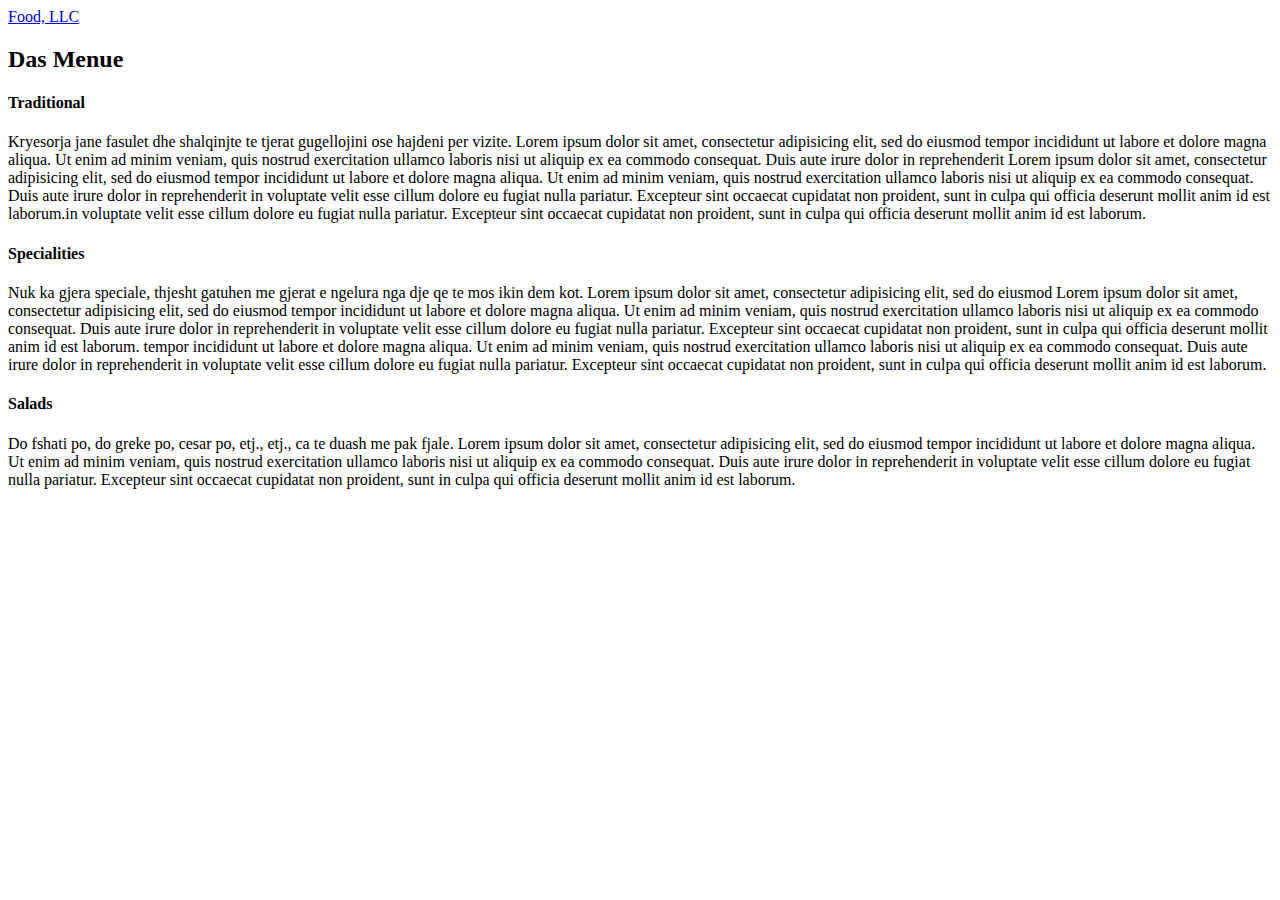
==== module3-solution/index.html @ 1069456f "first look" ====
<!DOCTYPE html>
<html>
    <head>
      <meta charset="utf-8">
        <meta name="viewport" content="width=device-width, initial-scale=1">
        <link rel="stylesheet" href="../css/bootstrap.min.css">
        <link rel="stylesheet" href=styles.css>
        <title>Delicious menu</title>
      <body >
        <header>
          <nav class="navbar navbar-default navbar-left bg-light">
  <div class="container-fluid ">
    <div class="navbar-header">   
    <a class="navbar-brand navbar-nav" href="#">Food, LLC</a>
    </div>
          </header>
      <div>
        <h2 class="text-center container-fluid">Das Menue</h2>
        <div> 
          <div ><h4 class="text-center">Traditional</h4></div>
          <p class="text-center">Kryesorja jane fasulet dhe shalqinjte te tjerat gugellojini ose hajdeni per vizite. Lorem ipsum dolor sit amet, consectetur adipisicing elit, sed do eiusmod
          tempor incididunt ut labore et dolore magna aliqua. Ut enim ad minim veniam,
          quis nostrud exercitation ullamco laboris nisi ut aliquip ex ea commodo
          consequat. Duis aute irure dolor in reprehenderit Lorem ipsum dolor sit amet, consectetur adipisicing elit, sed do eiusmod
          tempor incididunt ut labore et dolore magna aliqua. Ut enim ad minim veniam,
          quis nostrud exercitation ullamco laboris nisi ut aliquip ex ea commodo
          consequat. Duis aute irure dolor in reprehenderit in voluptate velit esse
          cillum dolore eu fugiat nulla pariatur. Excepteur sint occaecat cupidatat non
          proident, sunt in culpa qui officia deserunt mollit anim id est laborum.in voluptate velit esse
          cillum dolore eu fugiat nulla pariatur. Excepteur sint occaecat cupidatat non
          proident, sunt in culpa qui officia deserunt mollit anim id est laborum.</p>
        </div>
        <div">
          <div><h4 class="text-center">Specialities</h4></div>
          <p class="text-center">Nuk ka gjera speciale, thjesht gatuhen me gjerat e ngelura nga dje qe te mos ikin dem kot. Lorem ipsum dolor sit amet, consectetur adipisicing elit, sed do eiusmod Lorem ipsum dolor sit amet, consectetur adipisicing elit, sed do eiusmod
          tempor incididunt ut labore et dolore magna aliqua. Ut enim ad minim veniam,
          quis nostrud exercitation ullamco laboris nisi ut aliquip ex ea commodo
          consequat. Duis aute irure dolor in reprehenderit in voluptate velit esse
          cillum dolore eu fugiat nulla pariatur. Excepteur sint occaecat cupidatat non
          proident, sunt in culpa qui officia deserunt mollit anim id est laborum.
          tempor incididunt ut labore et dolore magna aliqua. Ut enim ad minim veniam,
          quis nostrud exercitation ullamco laboris nisi ut aliquip ex ea commodo
          consequat. Duis aute irure dolor in reprehenderit in voluptate velit esse
          cillum dolore eu fugiat nulla pariatur. Excepteur sint occaecat cupidatat non
          proident, sunt in culpa qui officia deserunt mollit anim id est laborum.</p>
        </div>  
        <div>
          <div><h4 class="text-center">Salads</h4></div>
          <p class="text-center">Do fshati po, do greke po, cesar po, etj., etj., ca te duash me pak fjale. Lorem ipsum dolor sit amet, consectetur adipisicing elit, sed do eiusmod
          tempor incididunt ut labore et dolore magna aliqua. Ut enim ad minim veniam,
          quis nostrud exercitation ullamco laboris nisi ut aliquip ex ea commodo
          consequat. Duis aute irure dolor in reprehenderit in voluptate velit esse
          cillum dolore eu fugiat nulla pariatur. Excepteur sint occaecat cupidatat non
          proident, sunt in culpa qui officia deserunt mollit anim id est laborum.</p>
        </div>
      </div>
      
      </body>
  </head>
</html>
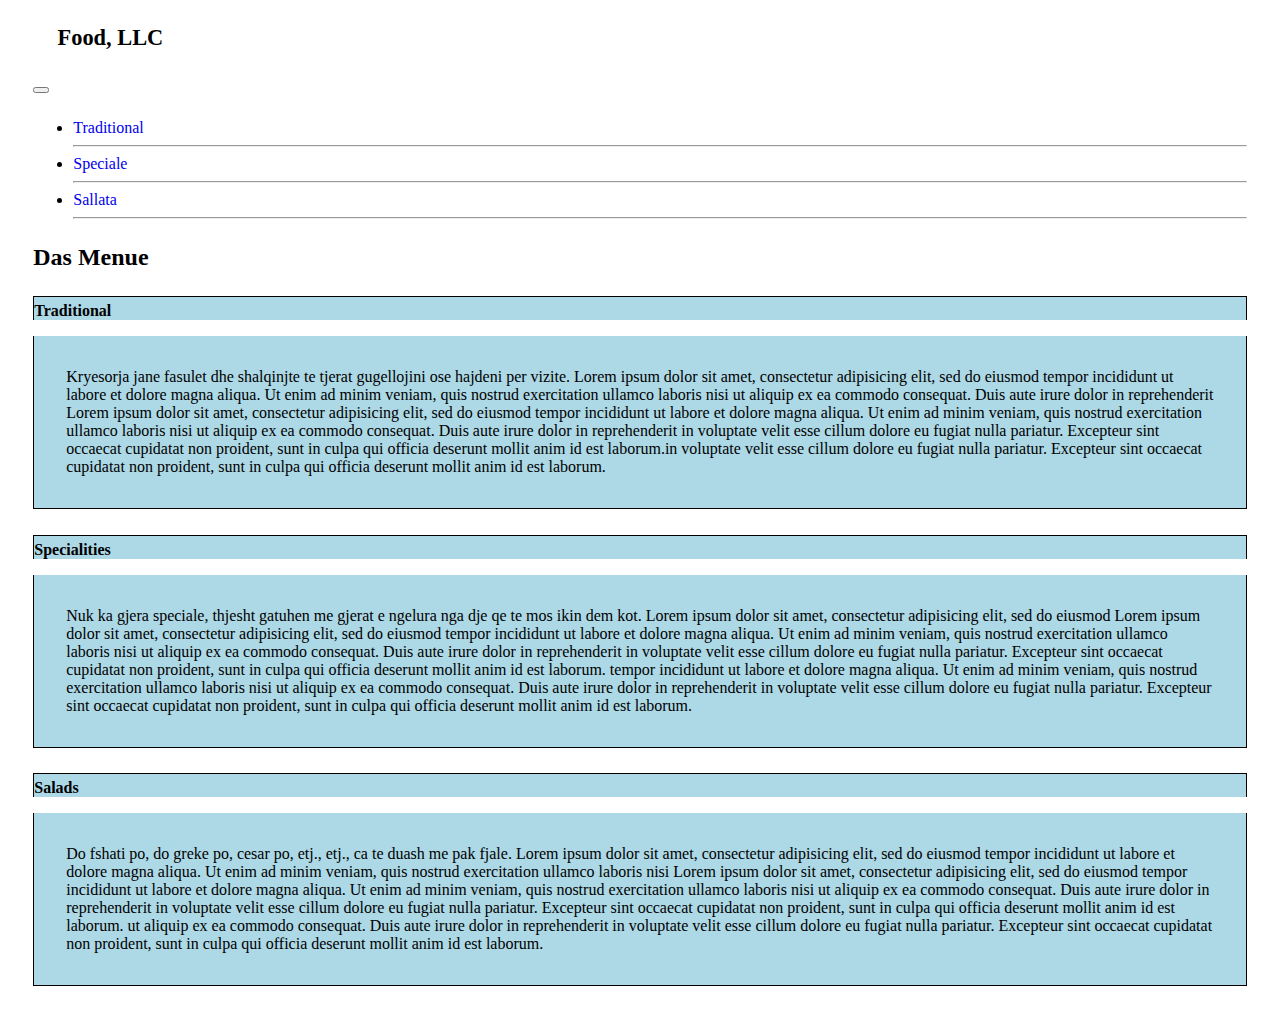
==== commit 64cc17d0: "a" ====
--- a/module3-solution/index.html
+++ b/module3-solution/index.html
@@ -3,22 +3,42 @@
     <head>
       <meta charset="utf-8">
         <meta name="viewport" content="width=device-width, initial-scale=1">
-        <link rel="stylesheet" href="../css/bootstrap.min.css">
+       <link href="https://cdn.jsdelivr.net/npm/bootstrap@5.1.3/dist/css/bootstrap.min.css" rel="stylesheet" integrity="sha384-1BmE4kWBq78iYhFldvKuhfTAU6auU8tT94WrHftjDbrCEXSU1oBoqyl2QvZ6jIW3" crossorigin="anonymous">
         <link rel="stylesheet" href=styles.css>
         <title>Delicious menu</title>
-      <body >
+    </head>
+   
         <header>
-          <nav class="navbar navbar-default navbar-left bg-light">
-  <div class="container-fluid ">
-    <div class="navbar-header">   
-    <a class="navbar-brand navbar-nav" href="#">Food, LLC</a>
-    </div>
-          </header>
-      <div>
+
+          <nav class="navbar navbar-expand-lg navbar-light bg-light">
+  <div class="container-fluid">
+    <div class="navbar-brand" href="#"><strong>Food, LLC</strong></div>
+  <button class=" btn btn-default navbar-toggler" data-bs-toggle="collapse" data-bs-target="#navbarNavDropdown" aria-controls="navbarNavDropdown" aria-expanded="false" aria-label="Toggle navigation">
+      <span class="navbar-toggler-icon"></span>
+    </button>
+
+    
+</nav> 
+<div class="container-fluid dropdown-menu" id="navbarNavDropdown">
+      <ul>
+        <li class="dropdown-item"><a href="#1">Traditional</a></li>
+        <hr>
+        <li class="dropdown-item"><a href="#2">Speciale</a></li>
+        <hr>
+        <li class="dropdown-item"><a href="#3">Sallata</a></li>
+        <hr>
+      </ul>
+</div>
+</header>
+          <body>
+
+
         <h2 class="text-center container-fluid">Das Menue</h2>
+
         <div> 
-          <div ><h4 class="text-center">Traditional</h4></div>
-          <p class="text-center">Kryesorja jane fasulet dhe shalqinjte te tjerat gugellojini ose hajdeni per vizite. Lorem ipsum dolor sit amet, consectetur adipisicing elit, sed do eiusmod
+          <h4 class="text-center" id="1">Traditional</h4>
+          <p>
+          Kryesorja jane fasulet dhe shalqinjte te tjerat gugellojini ose hajdeni per vizite. Lorem ipsum dolor sit amet, consectetur adipisicing elit, sed do eiusmod
           tempor incididunt ut labore et dolore magna aliqua. Ut enim ad minim veniam,
           quis nostrud exercitation ullamco laboris nisi ut aliquip ex ea commodo
           consequat. Duis aute irure dolor in reprehenderit Lorem ipsum dolor sit amet, consectetur adipisicing elit, sed do eiusmod
@@ -28,11 +48,11 @@
           cillum dolore eu fugiat nulla pariatur. Excepteur sint occaecat cupidatat non
           proident, sunt in culpa qui officia deserunt mollit anim id est laborum.in voluptate velit esse
           cillum dolore eu fugiat nulla pariatur. Excepteur sint occaecat cupidatat non
-          proident, sunt in culpa qui officia deserunt mollit anim id est laborum.</p>
+          proident, sunt in culpa qui officia deserunt mollit anim id est laborum.
+        </p>
         </div>
-        <div">
-          <div><h4 class="text-center">Specialities</h4></div>
-          <p class="text-center">Nuk ka gjera speciale, thjesht gatuhen me gjerat e ngelura nga dje qe te mos ikin dem kot. Lorem ipsum dolor sit amet, consectetur adipisicing elit, sed do eiusmod Lorem ipsum dolor sit amet, consectetur adipisicing elit, sed do eiusmod
+          <div><h4 class="text-center" id="2">Specialities</h4>
+          <p>Nuk ka gjera speciale, thjesht gatuhen me gjerat e ngelura nga dje qe te mos ikin dem kot. Lorem ipsum dolor sit amet, consectetur adipisicing elit, sed do eiusmod Lorem ipsum dolor sit amet, consectetur adipisicing elit, sed do eiusmod
           tempor incididunt ut labore et dolore magna aliqua. Ut enim ad minim veniam,
           quis nostrud exercitation ullamco laboris nisi ut aliquip ex ea commodo
           consequat. Duis aute irure dolor in reprehenderit in voluptate velit esse
@@ -45,16 +65,27 @@
           proident, sunt in culpa qui officia deserunt mollit anim id est laborum.</p>
         </div>  
         <div>
-          <div><h4 class="text-center">Salads</h4></div>
-          <p class="text-center">Do fshati po, do greke po, cesar po, etj., etj., ca te duash me pak fjale. Lorem ipsum dolor sit amet, consectetur adipisicing elit, sed do eiusmod
+          <h4 class="text-center" id="3">Salads</h4>
+          <p> Do fshati po, do greke po, cesar po, etj., etj., ca te duash me pak fjale. Lorem ipsum dolor sit amet, consectetur adipisicing elit, sed do eiusmod
+          tempor incididunt ut labore et dolore magna aliqua. Ut enim ad minim veniam,
+          quis nostrud exercitation ullamco laboris nisi Lorem ipsum dolor sit amet, consectetur adipisicing elit, sed do eiusmod
           tempor incididunt ut labore et dolore magna aliqua. Ut enim ad minim veniam,
           quis nostrud exercitation ullamco laboris nisi ut aliquip ex ea commodo
+          consequat. Duis aute irure dolor in reprehenderit in voluptate velit esse
+          cillum dolore eu fugiat nulla pariatur. Excepteur sint occaecat cupidatat non
+          proident, sunt in culpa qui officia deserunt mollit anim id est laborum. ut aliquip ex ea commodo
           consequat. Duis aute irure dolor in reprehenderit in voluptate velit esse
           cillum dolore eu fugiat nulla pariatur. Excepteur sint occaecat cupidatat non
           proident, sunt in culpa qui officia deserunt mollit anim id est laborum.</p>
         </div>
       </div>
       
+
+
+
+
+
+        <script src="https://cdn.jsdelivr.net/npm/bootstrap@5.1.3/dist/js/bootstrap.bundle.min.js" integrity="sha384-ka7Sk0Gln4gmtz2MlQnikT1wXgYsOg+OMhuP+IlRH9sENBO0LRn5q+8nbTov4+1p" crossorigin="anonymous"></script>
       </body>
-  </head>
+  
 </html>
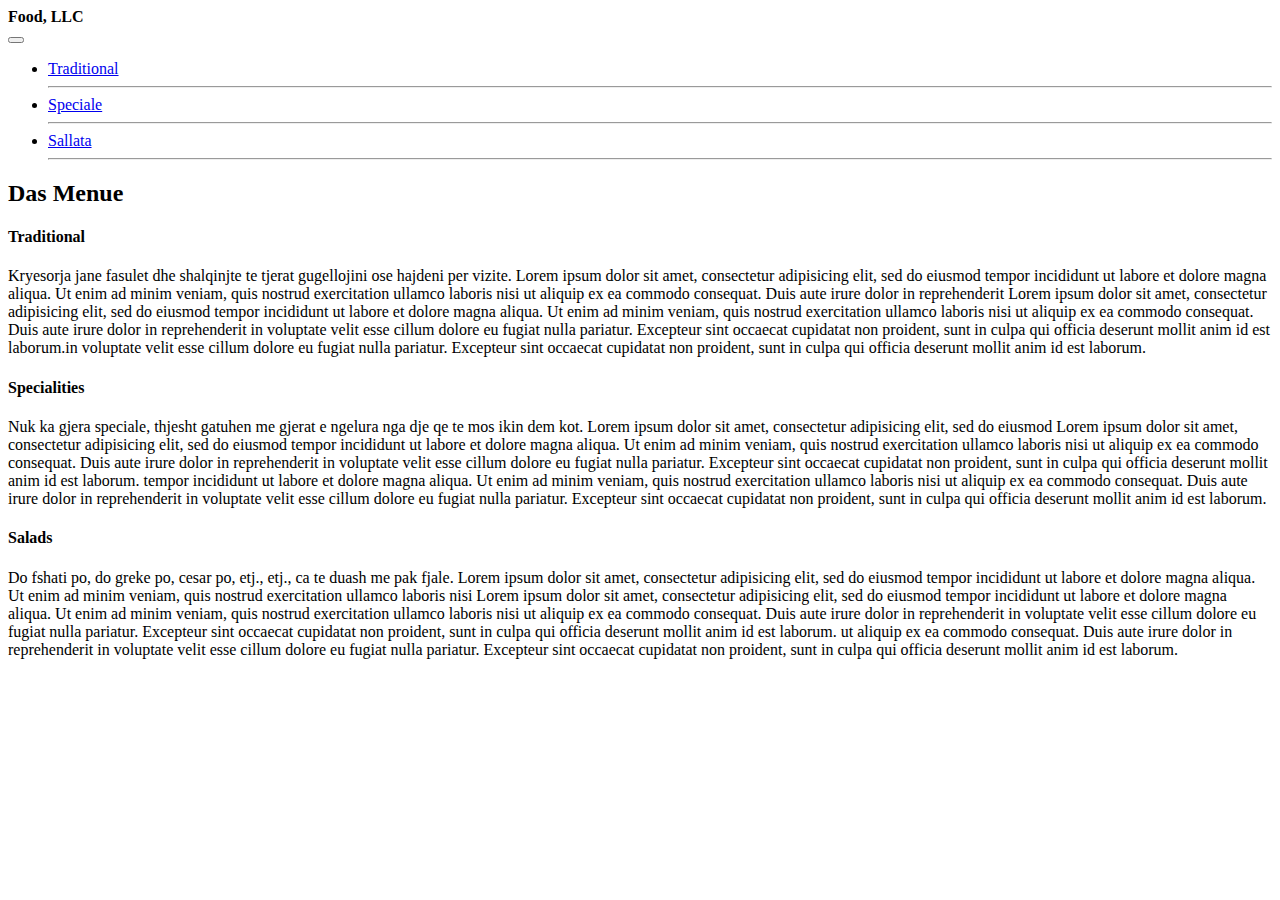
==== commit 2e0e1ec9: "Update index.html" ====
--- a/module3-solution/index.html
+++ b/module3-solution/index.html
@@ -4,7 +4,7 @@
       <meta charset="utf-8">
         <meta name="viewport" content="width=device-width, initial-scale=1">
        <link href="https://cdn.jsdelivr.net/npm/bootstrap@5.1.3/dist/css/bootstrap.min.css" rel="stylesheet" integrity="sha384-1BmE4kWBq78iYhFldvKuhfTAU6auU8tT94WrHftjDbrCEXSU1oBoqyl2QvZ6jIW3" crossorigin="anonymous">
-        <link rel="stylesheet" href=styles.css>
+        <link rel="stylesheet" href=styles3.css>
         <title>Delicious menu</title>
     </head>
    
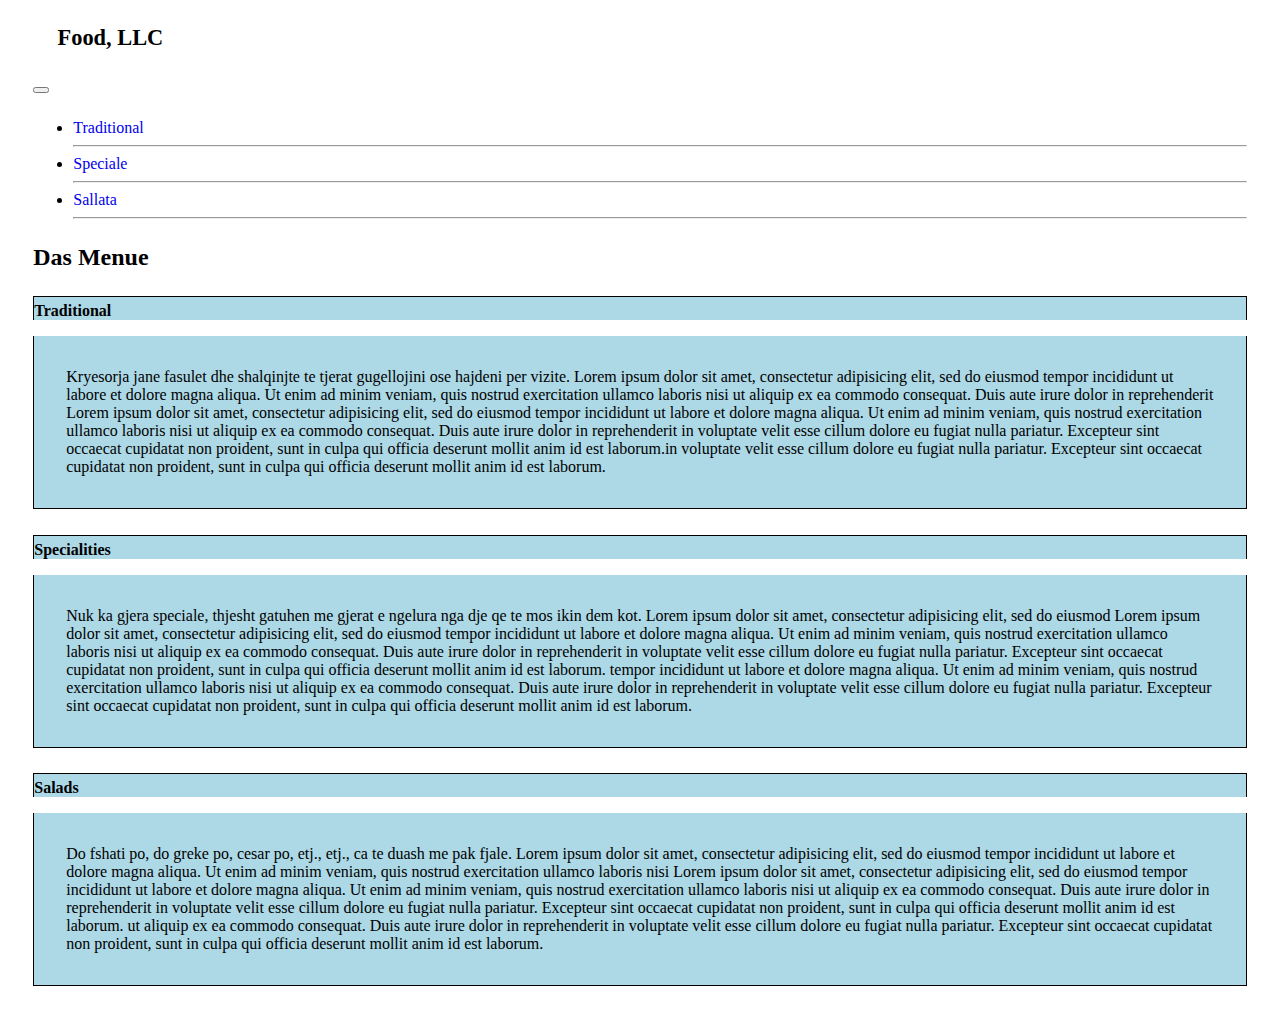
==== commit 18585d36: "Update index.html" ====
--- a/module3-solution/index.html
+++ b/module3-solution/index.html
@@ -4,6 +4,7 @@
       <meta charset="utf-8">
         <meta name="viewport" content="width=device-width, initial-scale=1">
        <link href="https://cdn.jsdelivr.net/npm/bootstrap@5.1.3/dist/css/bootstrap.min.css" rel="stylesheet" integrity="sha384-1BmE4kWBq78iYhFldvKuhfTAU6auU8tT94WrHftjDbrCEXSU1oBoqyl2QvZ6jIW3" crossorigin="anonymous">
+        <link rel="stylesheet" href="../css/bootstrap.min.css">
         <link rel="stylesheet" href=styles3.css>
         <title>Delicious menu</title>
     </head>
@@ -84,7 +85,8 @@
 
 
 
-
+<script src="js/bootstrap.min.js"></script>
+        <script src="js/script.js"></script>
         <script src="https://cdn.jsdelivr.net/npm/bootstrap@5.1.3/dist/js/bootstrap.bundle.min.js" integrity="sha384-ka7Sk0Gln4gmtz2MlQnikT1wXgYsOg+OMhuP+IlRH9sENBO0LRn5q+8nbTov4+1p" crossorigin="anonymous"></script>
       </body>
   
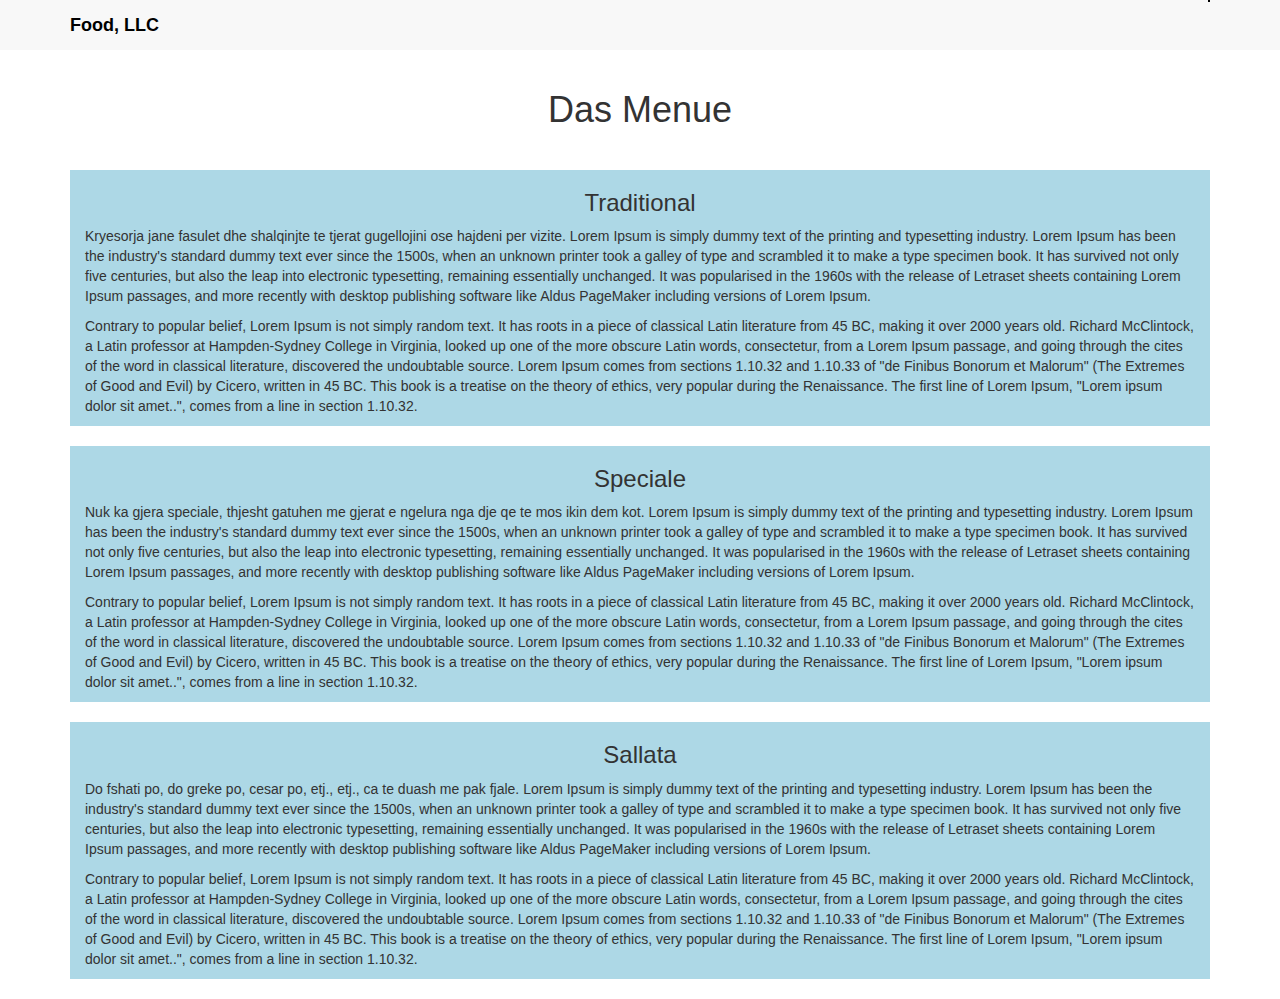
==== commit 519056a7: "del" ====
--- a/module3-solution/index.html
+++ b/module3-solution/index.html
@@ -1,93 +1,70 @@
 <!DOCTYPE html>
-<html>
-    <head>
-      <meta charset="utf-8">
-        <meta name="viewport" content="width=device-width, initial-scale=1">
-       <link href="https://cdn.jsdelivr.net/npm/bootstrap@5.1.3/dist/css/bootstrap.min.css" rel="stylesheet" integrity="sha384-1BmE4kWBq78iYhFldvKuhfTAU6auU8tT94WrHftjDbrCEXSU1oBoqyl2QvZ6jIW3" crossorigin="anonymous">
-        <link rel="stylesheet" href="../css/bootstrap.min.css">
-        <link rel="stylesheet" href=styles3.css>
-        <title>Delicious menu</title>
-    </head>
-   
-        <header>
+<html lang="en-us">
+  <head>
+    <meta charset="UTF-8">
+    <title>My restaurant</title>
+    <meta name="viewport" content="width=device-width, initial-scale=1">
+    <link rel="stylesheet" href="css/bootstrap.min.css">
+    <link rel="stylesheet" href="css/styles.css">
+  </head>
+  <body>
+    <header>
+      <nav id="header-nav" class="navbar navbar-default">
+        <div class="container">
+          <div class="navbar-header">
+            <div class="navbar-brand">
+              <a href="index.html">Food, LLC</a>
+            </div>
 
-          <nav class="navbar navbar-expand-lg navbar-light bg-light">
-  <div class="container-fluid">
-    <div class="navbar-brand" href="#"><strong>Food, LLC</strong></div>
-  <button class=" btn btn-default navbar-toggler" data-bs-toggle="collapse" data-bs-target="#navbarNavDropdown" aria-controls="navbarNavDropdown" aria-expanded="false" aria-label="Toggle navigation">
-      <span class="navbar-toggler-icon"></span>
-    </button>
+            <button type="button" class="navbar-toggle collapsed" data-toggle="collapse" data-target="#collapsable-nav" aria-expanded="false">
+              <span class="sr-only">Navigation</span>
+              <span class="icon-bar"></span>
+              <span class="icon-bar"></span>
+              <span class="icon-bar"></span>
+            </button>
+          </div>
+          
+          <div id="collapsable-nav" class="collapse navbar-collapse">
+             <ul id="nav-list" class="nav navbar-nav navbar-right">
+              <li class="visible-xs text-center">
+                <a href="#1">Traditional</a>
+                <hr class="visible-xs">
+              </li>
+              <li class="visible-xs text-center">
+                <a href="#2">Speciale</a>
+                <hr class="visible-xs">
+              </li>
+              <li class="visible-xs text-center">
+                <a href="#3">Sallata</a>
+              </li>
+            </ul><!-- #nav-list -->
+          </div><!-- .collapse .navbar-collapse -->
+        </div><!-- .container -->
+      </nav><!-- #header-nav -->
+    </header>
 
-    
-</nav> 
-<div class="container-fluid dropdown-menu" id="navbarNavDropdown">
-      <ul>
-        <li class="dropdown-item"><a href="#1">Traditional</a></li>
-        <hr>
-        <li class="dropdown-item"><a href="#2">Speciale</a></li>
-        <hr>
-        <li class="dropdown-item"><a href="#3">Sallata</a></li>
-        <hr>
-      </ul>
-</div>
-</header>
-          <body>
+    <div id="main-content" class="container">
+      <h1 class="menu-header text-center col-md-12 col-ms-12 col-xs-12">Das Menue</h1>
+      <div id="1" class="menu-content col-md-12 col-ms-12 col-xs-12">
+        <h3 class="text-center">Traditional</h3>
+        <p>Kryesorja jane fasulet dhe shalqinjte te tjerat gugellojini ose hajdeni per vizite. Lorem Ipsum is simply dummy text of the printing and typesetting industry. Lorem Ipsum has been the industry's standard dummy text ever since the 1500s, when an unknown printer took a galley of type and scrambled it to make a type specimen book. It has survived not only five centuries, but also the leap into electronic typesetting, remaining essentially unchanged. It was popularised in the 1960s with the release of Letraset sheets containing Lorem Ipsum passages, and more recently with desktop publishing software like Aldus PageMaker including versions of Lorem Ipsum.</p>
+        <p>Contrary to popular belief, Lorem Ipsum is not simply random text. It has roots in a piece of classical Latin literature from 45 BC, making it over 2000 years old. Richard McClintock, a Latin professor at Hampden-Sydney College in Virginia, looked up one of the more obscure Latin words, consectetur, from a Lorem Ipsum passage, and going through the cites of the word in classical literature, discovered the undoubtable source. Lorem Ipsum comes from sections 1.10.32 and 1.10.33 of "de Finibus Bonorum et Malorum" (The Extremes of Good and Evil) by Cicero, written in 45 BC. This book is a treatise on the theory of ethics, very popular during the Renaissance. The first line of Lorem Ipsum, "Lorem ipsum dolor sit amet..", comes from a line in section 1.10.32.</p>
+      </div>
+      <div id="2" class="menu-content col-md-12 col-ms-12 col-xs-12">
+        <h3 class="text-center">Speciale</h3>
+        <p>Nuk ka gjera speciale, thjesht gatuhen me gjerat e ngelura nga dje qe te mos ikin dem kot. Lorem Ipsum is simply dummy text of the printing and typesetting industry. Lorem Ipsum has been the industry's standard dummy text ever since the 1500s, when an unknown printer took a galley of type and scrambled it to make a type specimen book. It has survived not only five centuries, but also the leap into electronic typesetting, remaining essentially unchanged. It was popularised in the 1960s with the release of Letraset sheets containing Lorem Ipsum passages, and more recently with desktop publishing software like Aldus PageMaker including versions of Lorem Ipsum.</p>
+        <p>Contrary to popular belief, Lorem Ipsum is not simply random text. It has roots in a piece of classical Latin literature from 45 BC, making it over 2000 years old. Richard McClintock, a Latin professor at Hampden-Sydney College in Virginia, looked up one of the more obscure Latin words, consectetur, from a Lorem Ipsum passage, and going through the cites of the word in classical literature, discovered the undoubtable source. Lorem Ipsum comes from sections 1.10.32 and 1.10.33 of "de Finibus Bonorum et Malorum" (The Extremes of Good and Evil) by Cicero, written in 45 BC. This book is a treatise on the theory of ethics, very popular during the Renaissance. The first line of Lorem Ipsum, "Lorem ipsum dolor sit amet..", comes from a line in section 1.10.32.</p>
+      </div>
+      <div id="3" class="menu-content col-md-12 col-ms-12 col-xs-12">
+        <h3 class="text-center">Sallata</h3>
+        <p>Do fshati po, do greke po, cesar po, etj., etj., ca te duash me pak fjale. Lorem Ipsum is simply dummy text of the printing and typesetting industry. Lorem Ipsum has been the industry's standard dummy text ever since the 1500s, when an unknown printer took a galley of type and scrambled it to make a type specimen book. It has survived not only five centuries, but also the leap into electronic typesetting, remaining essentially unchanged. It was popularised in the 1960s with the release of Letraset sheets containing Lorem Ipsum passages, and more recently with desktop publishing software like Aldus PageMaker including versions of Lorem Ipsum.</p>
+        <p>Contrary to popular belief, Lorem Ipsum is not simply random text. It has roots in a piece of classical Latin literature from 45 BC, making it over 2000 years old. Richard McClintock, a Latin professor at Hampden-Sydney College in Virginia, looked up one of the more obscure Latin words, consectetur, from a Lorem Ipsum passage, and going through the cites of the word in classical literature, discovered the undoubtable source. Lorem Ipsum comes from sections 1.10.32 and 1.10.33 of "de Finibus Bonorum et Malorum" (The Extremes of Good and Evil) by Cicero, written in 45 BC. This book is a treatise on the theory of ethics, very popular during the Renaissance. The first line of Lorem Ipsum, "Lorem ipsum dolor sit amet..", comes from a line in section 1.10.32.</p>
+      </div>
+    </div><!-- End of #main-content -->
 
-
-        <h2 class="text-center container-fluid">Das Menue</h2>
-
-        <div> 
-          <h4 class="text-center" id="1">Traditional</h4>
-          <p>
-          Kryesorja jane fasulet dhe shalqinjte te tjerat gugellojini ose hajdeni per vizite. Lorem ipsum dolor sit amet, consectetur adipisicing elit, sed do eiusmod
-          tempor incididunt ut labore et dolore magna aliqua. Ut enim ad minim veniam,
-          quis nostrud exercitation ullamco laboris nisi ut aliquip ex ea commodo
-          consequat. Duis aute irure dolor in reprehenderit Lorem ipsum dolor sit amet, consectetur adipisicing elit, sed do eiusmod
-          tempor incididunt ut labore et dolore magna aliqua. Ut enim ad minim veniam,
-          quis nostrud exercitation ullamco laboris nisi ut aliquip ex ea commodo
-          consequat. Duis aute irure dolor in reprehenderit in voluptate velit esse
-          cillum dolore eu fugiat nulla pariatur. Excepteur sint occaecat cupidatat non
-          proident, sunt in culpa qui officia deserunt mollit anim id est laborum.in voluptate velit esse
-          cillum dolore eu fugiat nulla pariatur. Excepteur sint occaecat cupidatat non
-          proident, sunt in culpa qui officia deserunt mollit anim id est laborum.
-        </p>
-        </div>
-          <div><h4 class="text-center" id="2">Specialities</h4>
-          <p>Nuk ka gjera speciale, thjesht gatuhen me gjerat e ngelura nga dje qe te mos ikin dem kot. Lorem ipsum dolor sit amet, consectetur adipisicing elit, sed do eiusmod Lorem ipsum dolor sit amet, consectetur adipisicing elit, sed do eiusmod
-          tempor incididunt ut labore et dolore magna aliqua. Ut enim ad minim veniam,
-          quis nostrud exercitation ullamco laboris nisi ut aliquip ex ea commodo
-          consequat. Duis aute irure dolor in reprehenderit in voluptate velit esse
-          cillum dolore eu fugiat nulla pariatur. Excepteur sint occaecat cupidatat non
-          proident, sunt in culpa qui officia deserunt mollit anim id est laborum.
-          tempor incididunt ut labore et dolore magna aliqua. Ut enim ad minim veniam,
-          quis nostrud exercitation ullamco laboris nisi ut aliquip ex ea commodo
-          consequat. Duis aute irure dolor in reprehenderit in voluptate velit esse
-          cillum dolore eu fugiat nulla pariatur. Excepteur sint occaecat cupidatat non
-          proident, sunt in culpa qui officia deserunt mollit anim id est laborum.</p>
-        </div>  
-        <div>
-          <h4 class="text-center" id="3">Salads</h4>
-          <p> Do fshati po, do greke po, cesar po, etj., etj., ca te duash me pak fjale. Lorem ipsum dolor sit amet, consectetur adipisicing elit, sed do eiusmod
-          tempor incididunt ut labore et dolore magna aliqua. Ut enim ad minim veniam,
-          quis nostrud exercitation ullamco laboris nisi Lorem ipsum dolor sit amet, consectetur adipisicing elit, sed do eiusmod
-          tempor incididunt ut labore et dolore magna aliqua. Ut enim ad minim veniam,
-          quis nostrud exercitation ullamco laboris nisi ut aliquip ex ea commodo
-          consequat. Duis aute irure dolor in reprehenderit in voluptate velit esse
-          cillum dolore eu fugiat nulla pariatur. Excepteur sint occaecat cupidatat non
-          proident, sunt in culpa qui officia deserunt mollit anim id est laborum. ut aliquip ex ea commodo
-          consequat. Duis aute irure dolor in reprehenderit in voluptate velit esse
-          cillum dolore eu fugiat nulla pariatur. Excepteur sint occaecat cupidatat non
-          proident, sunt in culpa qui officia deserunt mollit anim id est laborum.</p>
-        </div>
-      </div>
-      
-
-
-
-
-<script src="js/bootstrap.min.js"></script>
-        <script src="js/script.js"></script>
-        <script src="https://cdn.jsdelivr.net/npm/bootstrap@5.1.3/dist/js/bootstrap.bundle.min.js" integrity="sha384-ka7Sk0Gln4gmtz2MlQnikT1wXgYsOg+OMhuP+IlRH9sENBO0LRn5q+8nbTov4+1p" crossorigin="anonymous"></script>
-      </body>
-  
+    <!-- jQuery (Bootstrap JS plugins depend on it) -->
+    <script src="js/jquery-2.1.4.min.js"></script>
+    <script src="js/bootstrap.min.js"></script>
+    <script src="js/script.js"></script>
+  </body>
 </html>
--- a/module3-solution/css/styles.css
+++ b/module3-solution/css/styles.css
@@ -0,0 +1,50 @@
+#header-nav {
+  background-color: #lightblue;
+  border-radius: 0;
+  border: 0;
+}
+#header-nav .navbar-brand a{
+  color: black;
+  font-weight: bold;
+}
+.navbar-brand a:hover, .navbar-brand a:focus {
+  text-decoration: none;
+}
+.navbar-brand p { /* Kosher cert */
+  color: darkred;
+  text-transform: uppercase;
+  font-size: .7em;
+  margin-top: 15px;
+}
+.navbar-brand p span { /* Star-K */
+  vertical-align: middle;
+}
+
+#nav-list{
+  background: white;
+  border: 1px solid black;
+  margin-top: 0;
+  margin-bottom: 0;
+}
+
+#nav-list hr{
+  margin-top: 0px;
+  margin-bottom: 0px;
+  color: black;
+}
+
+#header-nav span.icon-bar{
+  background: black;
+}
+
+#header-nav .navbar-toggle:hover span.icon-bar, #header-nav .navbar-toggle:focus span.icon-bar{
+  background: wheat;
+}
+
+.menu-header{
+  margin-bottom: 40px;
+}
+.menu-content{
+  background: lightblue;
+  margin-bottom: 20px;
+}